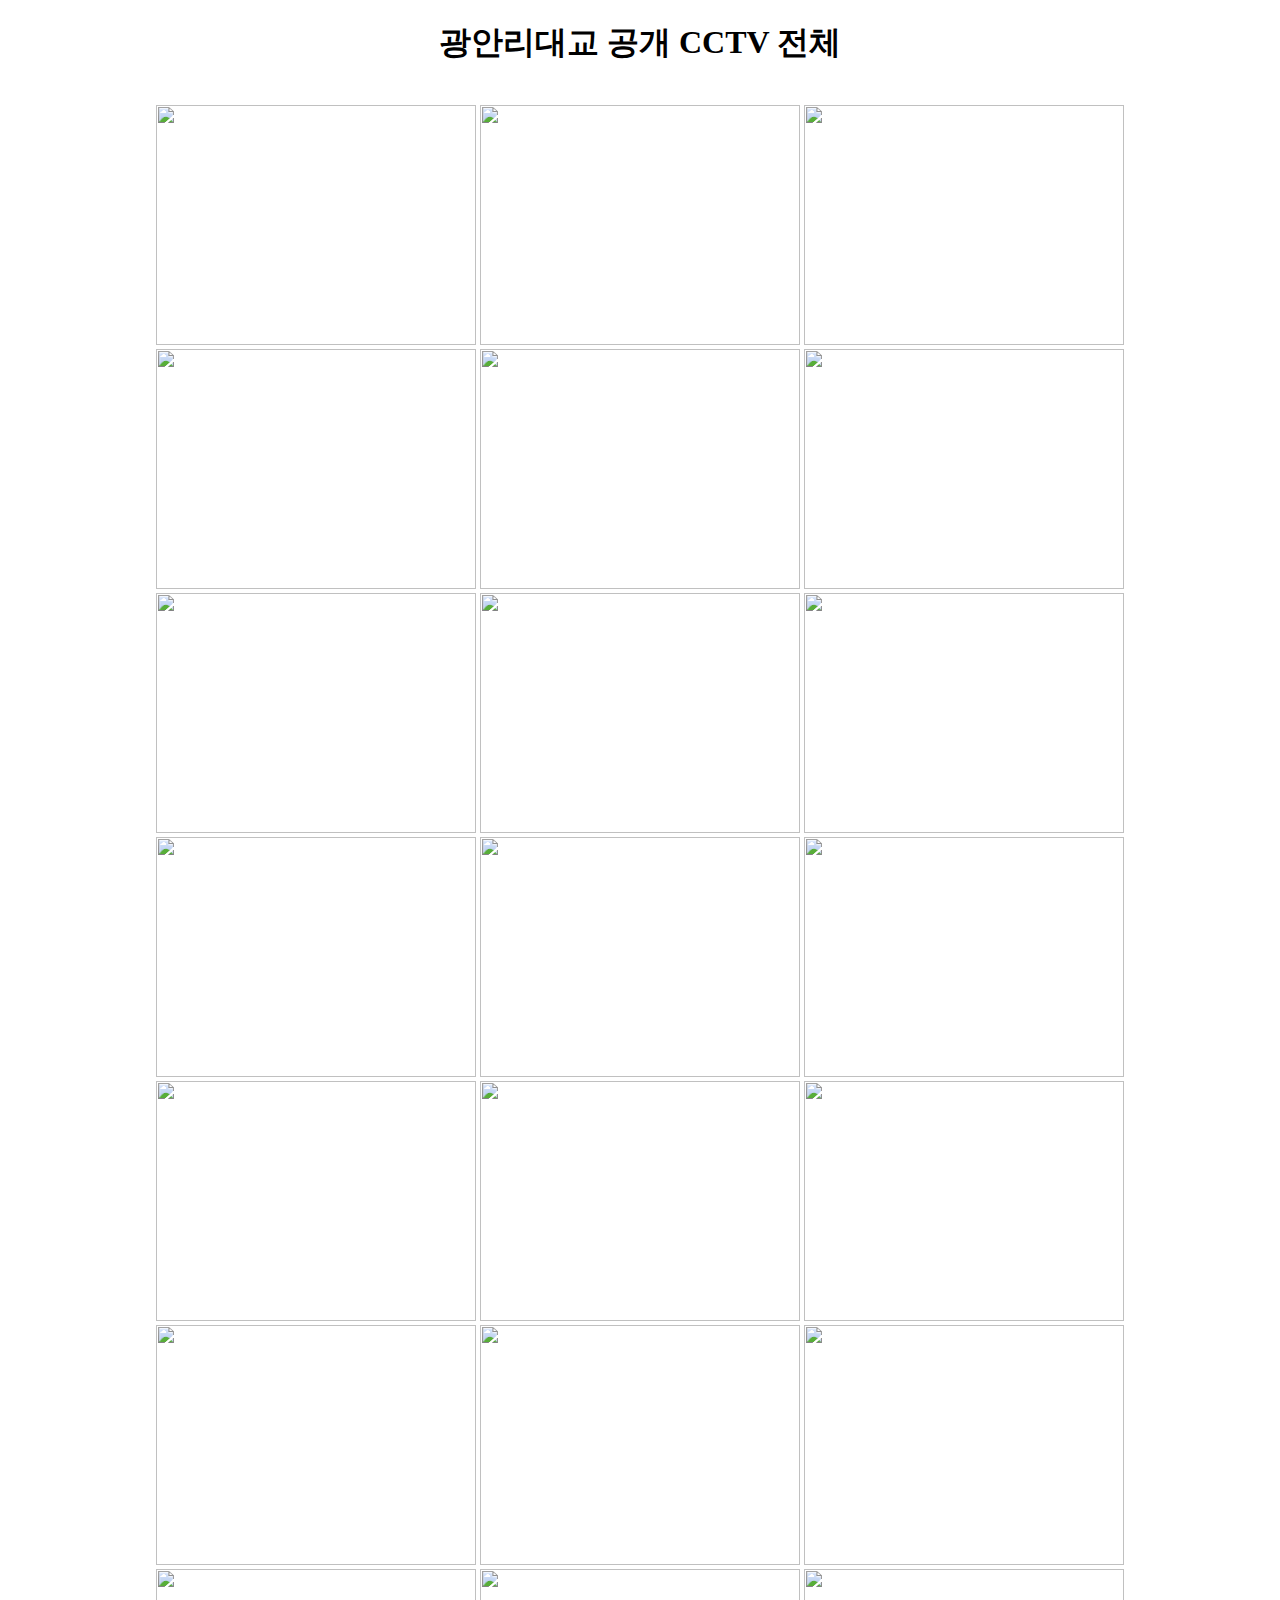
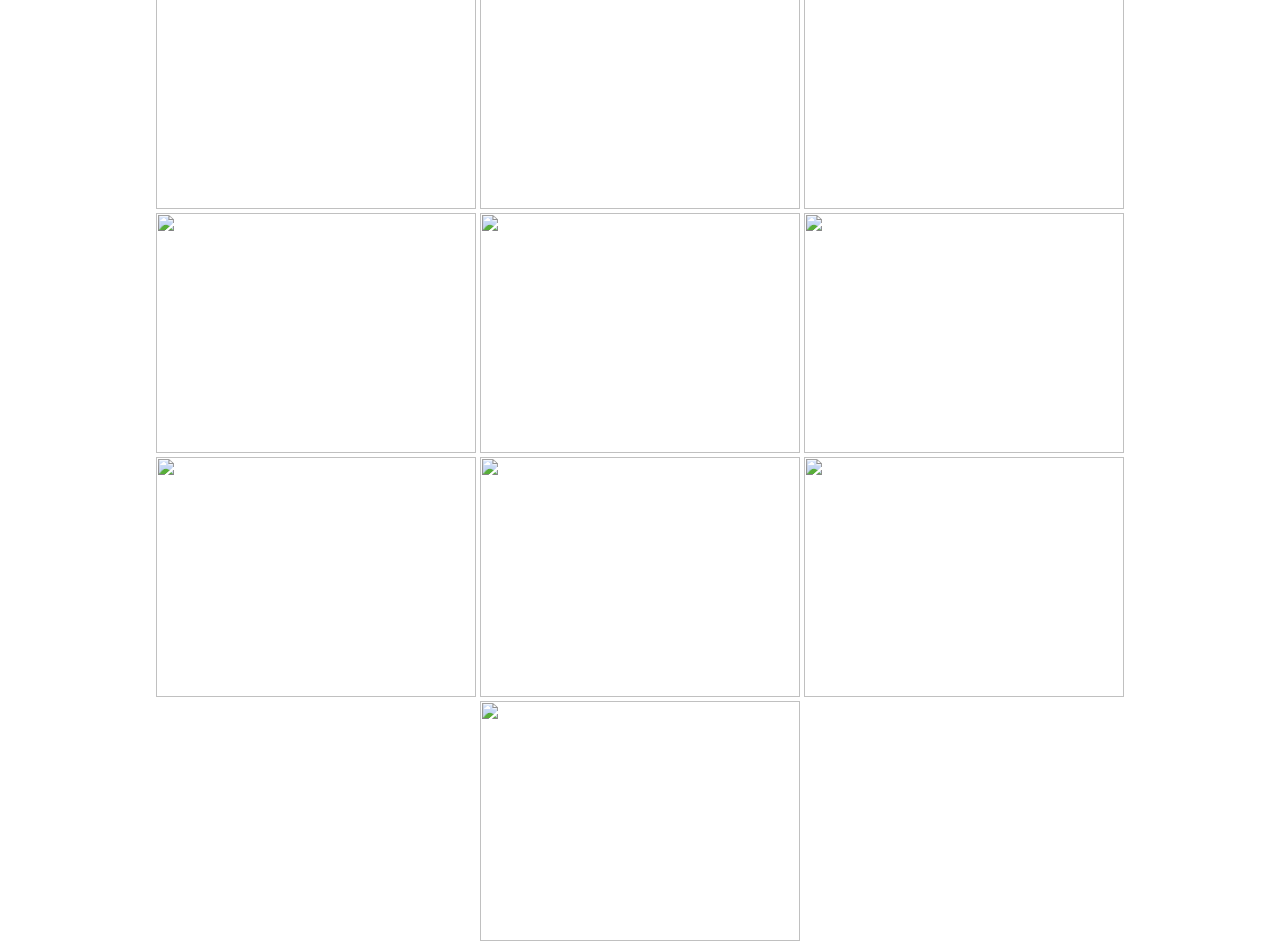
==== Gwang.html @ 4c76edfe "Gwang add" ====
<!DOCTYPE html>
<html>
<head>
	<meta name="viewport" content="width=device-width, initial-scale=1" />
	<meta charset="utf-8">
	<title>상부 MP32</title>
</head>
<body style="margin:0px 0px 0px 0px;text-align:center">
	<h1> 광안리대교 공개 CCTV 전체</h1><br>
	<img id="jpeg_1" width="320" height="240">
	<img id="jpeg_2" width="320" height="240">
	<img id="jpeg_3" width="320" height="240">
	<img id="jpeg_4" width="320" height="240">
	<img id="jpeg_5" width="320" height="240">
	<img id="jpeg_6" width="320" height="240">
	<img id="jpeg_7" width="320" height="240">
	<img id="jpeg_8" width="320" height="240">
	<img id="jpeg_9" width="320" height="240">
	<img id="jpeg_10" width="320" height="240">
	<img id="jpeg_11" width="320" height="240">
	<img id="jpeg_12" width="320" height="240">
	<img id="jpeg_13" width="320" height="240">
	<img id="jpeg_14" width="320" height="240">
	<img id="jpeg_15" width="320" height="240">
	<img id="jpeg_16" width="320" height="240">
	<img id="jpeg_17" width="320" height="240">
	<img id="jpeg_18" width="320" height="240">
	<img id="jpeg_19" width="320" height="240">
	<img id="jpeg_20" width="320" height="240">
	<img id="jpeg_21" width="320" height="240">
	<img id="jpeg_22" width="320" height="240">
	<img id="jpeg_23" width="320" height="240">
	<img id="jpeg_24" width="320" height="240">
	<img id="jpeg_25" width="320" height="240">
	<img id="jpeg_26" width="320" height="240">
	<img id="jpeg_27" width="320" height="240">
	<img id="jpeg_28" width="320" height="240">
<script type="text/javascript">
	// var cameras = []
	// for(i=0;i<10;++i){
	// 	cameras[i] = {
	// 		addEvent: function(elem, event, func ){
	// 			if (typeof (window.event) != 'undefined')
	// 				{elem.attachEvent('on' + event, func);}
	// 			else
	// 				{elem.addEventListener(event, func, false);}
	// 		},
	// 		initCamera: function(jpeg, serverUrl, token, id, interval){
	// 		this.addEvent(jpeg, 'load', function(){setTimeout(function() {camera_1.showJpegFrame(jpeg, serverUrl, token, id);}, interval);});
	// 		this.showJpegFrame(jpeg, serverUrl, token, id);
	// 		},
	// 		showJpegFrame: function(jpeg, serverUrl, token, id){
	// 			console.log(new Date().getTime());
	// 			jpeg.src = serverUrl+"/Jpeg/"+id+"?authToken="+token;
	// 		}
	// 	}
	// }
	var camera_1 = {
		addEvent: function(elem, event, func ){
			if (typeof (window.event) != 'undefined')
				{elem.attachEvent('on' + event, func);}
			else
				{elem.addEventListener(event, func, false);}
		},
		initCamera: function(jpeg, serverUrl, token, id, interval){
		this.addEvent(jpeg, 'load', function(){setTimeout(function() {camera_1.showJpegFrame(jpeg, serverUrl, token, id);}, interval);});
		this.showJpegFrame(jpeg, serverUrl, token, id);
		},
		showJpegFrame: function(jpeg, serverUrl, token, id){
			//console.log(new Date().getTime());
			jpeg.src = serverUrl+"/Jpeg/"+id+"?authToken="+token;
		}
	}
	
	camera_1.initCamera(jpeg_1, "http://59.19.158.7:8100", "447e6cc4-7806-4b53-a64b-c14b55b90701", 1, 40);
	camera_1.initCamera(jpeg_2, "http://59.19.158.7:8100", "447e6cc4-7806-4b53-a64b-c14b55b90701", 2, 40);
	camera_1.initCamera(jpeg_3, "http://59.19.158.7:8100", "447e6cc4-7806-4b53-a64b-c14b55b90701", 3, 40);
	camera_1.initCamera(jpeg_4, "http://59.19.158.7:8100", "447e6cc4-7806-4b53-a64b-c14b55b90701", 4, 40);
	camera_1.initCamera(jpeg_5, "http://59.19.158.7:8100", "447e6cc4-7806-4b53-a64b-c14b55b90701", 5, 40);
	camera_1.initCamera(jpeg_6, "http://59.19.158.7:8100", "447e6cc4-7806-4b53-a64b-c14b55b90701", 6, 40);
	camera_1.initCamera(jpeg_7, "http://59.19.158.7:8100", "447e6cc4-7806-4b53-a64b-c14b55b90701", 7, 40);
	camera_1.initCamera(jpeg_8, "http://59.19.158.7:8100", "447e6cc4-7806-4b53-a64b-c14b55b90701", 8, 40);
	camera_1.initCamera(jpeg_9, "http://59.19.158.7:8100", "447e6cc4-7806-4b53-a64b-c14b55b90701", 9, 40);
	camera_1.initCamera(jpeg_10, "http://59.19.158.7:8100", "447e6cc4-7806-4b53-a64b-c14b55b90701", 10, 40);
	camera_1.initCamera(jpeg_11, "http://59.19.158.7:8100", "447e6cc4-7806-4b53-a64b-c14b55b90701", 11, 40);
	camera_1.initCamera(jpeg_12, "http://59.19.158.7:8100", "447e6cc4-7806-4b53-a64b-c14b55b90701", 12, 40);
	camera_1.initCamera(jpeg_13, "http://59.19.158.7:8100", "447e6cc4-7806-4b53-a64b-c14b55b90701", 13, 40);
	camera_1.initCamera(jpeg_14, "http://59.19.158.7:8100", "447e6cc4-7806-4b53-a64b-c14b55b90701", 14, 40);
	camera_1.initCamera(jpeg_15, "http://59.19.158.7:8100", "447e6cc4-7806-4b53-a64b-c14b55b90701", 15, 40);
	camera_1.initCamera(jpeg_16, "http://59.19.158.7:8100", "447e6cc4-7806-4b53-a64b-c14b55b90701", 16, 40);
	camera_1.initCamera(jpeg_17, "http://59.19.158.7:8100", "447e6cc4-7806-4b53-a64b-c14b55b90701", 17, 40);
	camera_1.initCamera(jpeg_18, "http://59.19.158.7:8100", "447e6cc4-7806-4b53-a64b-c14b55b90701", 18, 40);
	camera_1.initCamera(jpeg_19, "http://59.19.158.7:8100", "447e6cc4-7806-4b53-a64b-c14b55b90701", 19, 40);
	camera_1.initCamera(jpeg_20, "http://59.19.158.7:8100", "447e6cc4-7806-4b53-a64b-c14b55b90701", 20, 40);
	camera_1.initCamera(jpeg_21, "http://59.19.158.7:8100", "447e6cc4-7806-4b53-a64b-c14b55b90701", 21, 40);
	camera_1.initCamera(jpeg_22, "http://59.19.158.7:8100", "447e6cc4-7806-4b53-a64b-c14b55b90701", 22, 40);
	camera_1.initCamera(jpeg_23, "http://59.19.158.7:8100", "447e6cc4-7806-4b53-a64b-c14b55b90701", 23, 40);
	camera_1.initCamera(jpeg_24, "http://59.19.158.7:8100", "447e6cc4-7806-4b53-a64b-c14b55b90701", 24, 40);
	camera_1.initCamera(jpeg_25, "http://59.19.158.7:8100", "447e6cc4-7806-4b53-a64b-c14b55b90701", 25, 40);
	camera_1.initCamera(jpeg_26, "http://59.19.158.7:8100", "447e6cc4-7806-4b53-a64b-c14b55b90701", 26, 40);
	camera_1.initCamera(jpeg_27, "http://59.19.158.7:8100", "447e6cc4-7806-4b53-a64b-c14b55b90701", 27, 40);
	camera_1.initCamera(jpeg_28, "http://59.19.158.7:8100", "447e6cc4-7806-4b53-a64b-c14b55b90701", 28, 40);

	function cctv_time_blank() {
		location.href="http://cctv.bisco.or.kr/cctv/none.asp";
	}

	//setTimeout("cctv_time_blank()",300000); //1000 : 1초
</script>

</body>
</html>
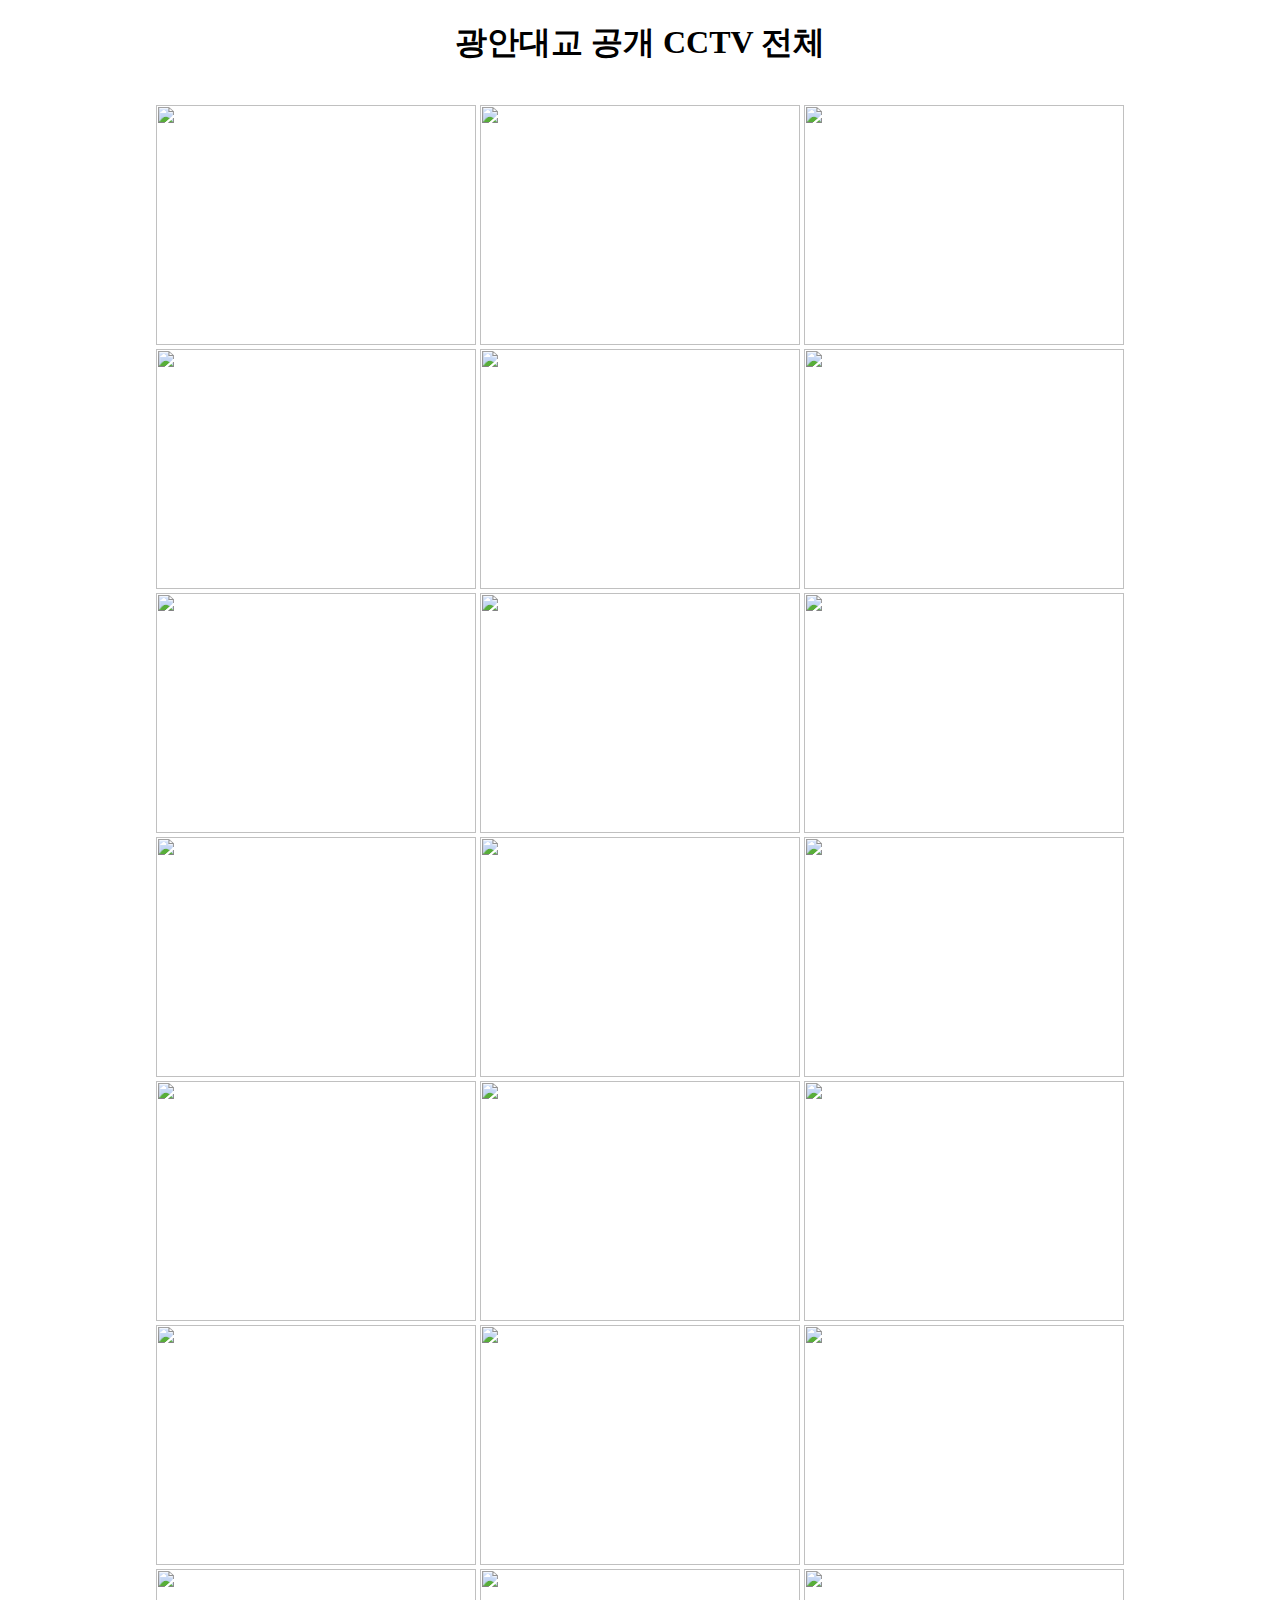
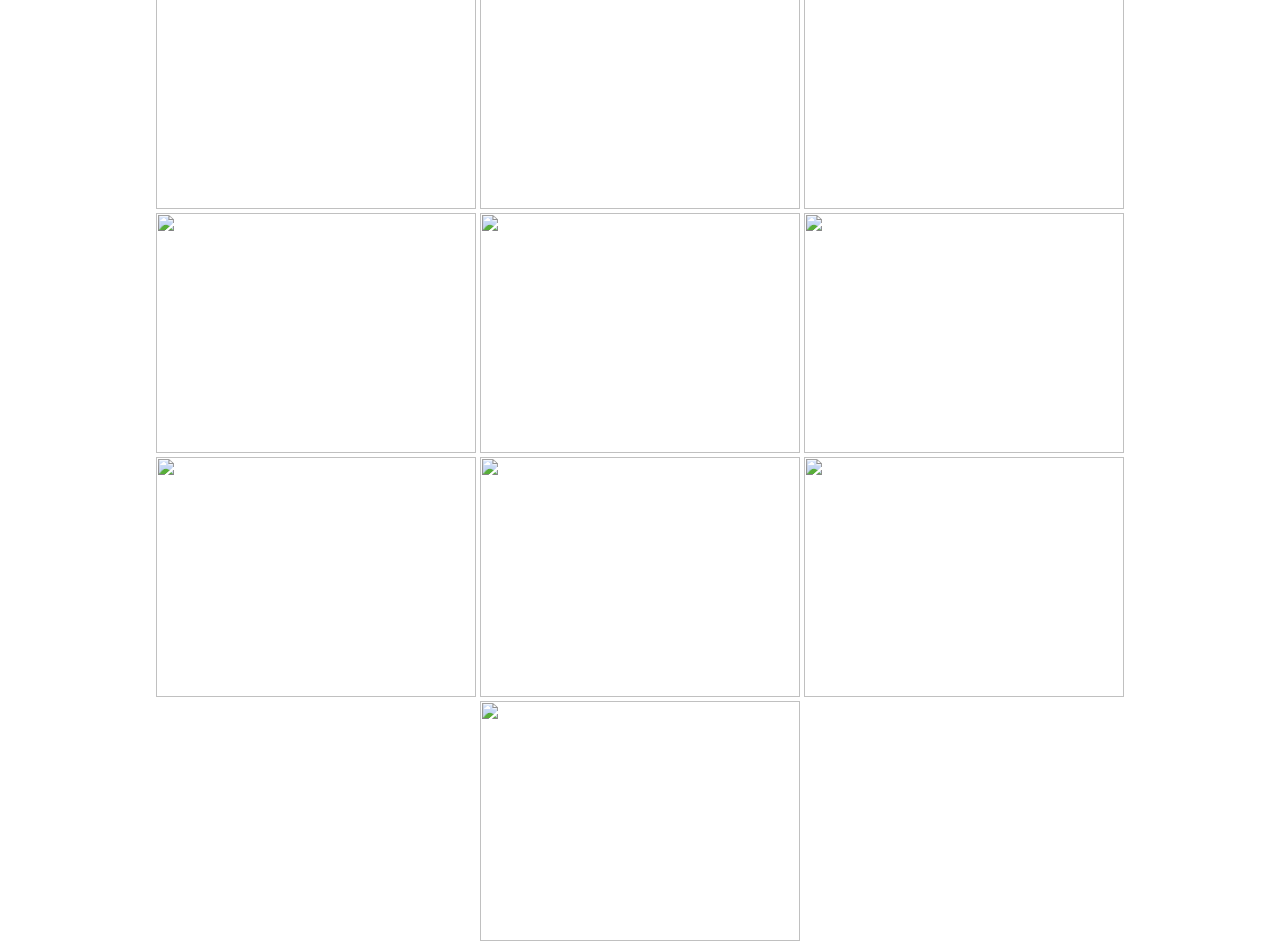
==== commit 04cf4a9f: "오타수정" ====
--- a/Gwang.html
+++ b/Gwang.html
@@ -8,7 +8,7 @@
 	<title>상부 MP32</title>
 </head>
 <body style="margin:0px 0px 0px 0px;text-align:center">
-	<h1> 광안리대교 공개 CCTV 전체</h1><br>
+	<h1> 광안대교 공개 CCTV 전체</h1><br>
 	<img id="jpeg_1" width="320" height="240">
 	<img id="jpeg_2" width="320" height="240">
 	<img id="jpeg_3" width="320" height="240">
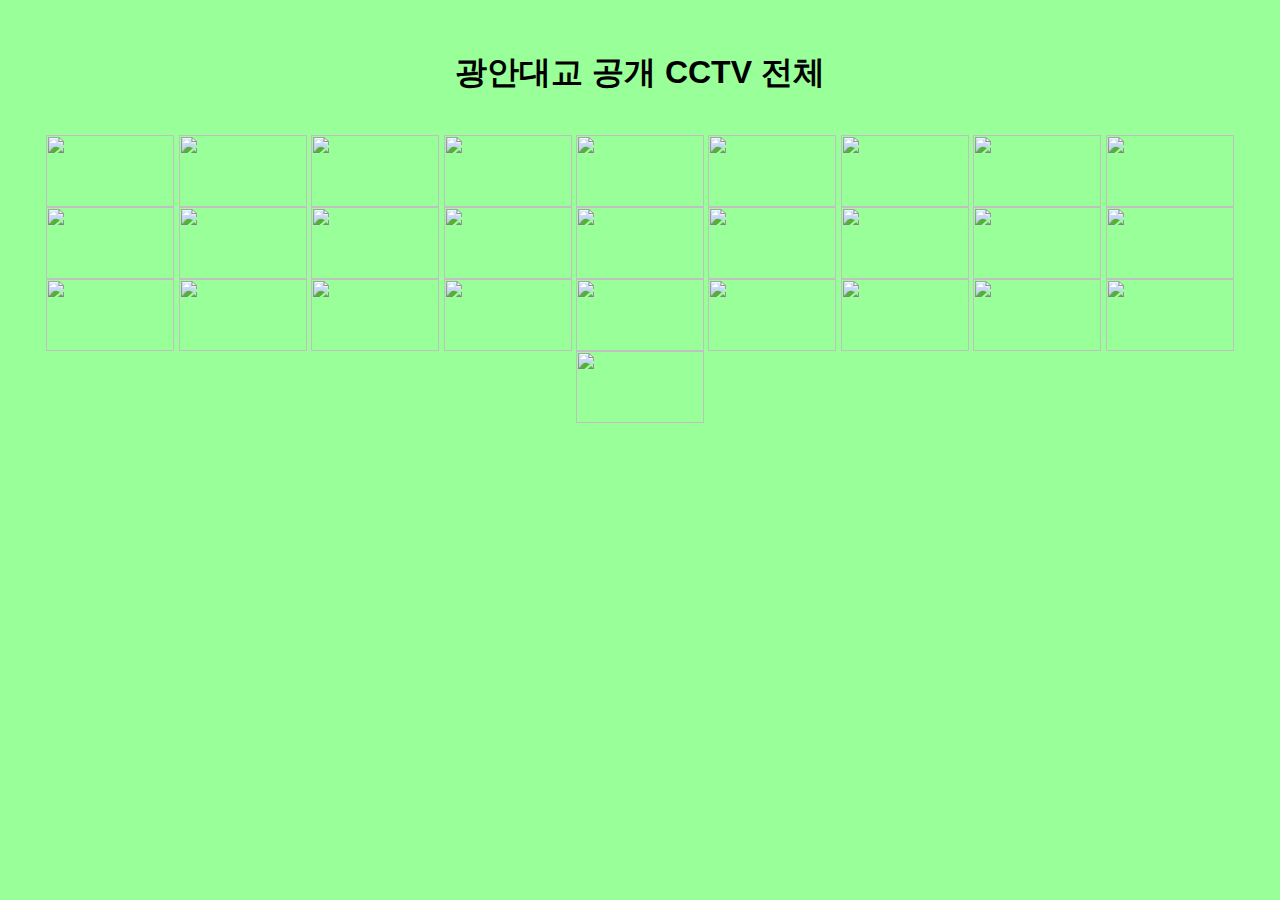
==== commit 9914c363: "css add" ====
--- a/Gwang.html
+++ b/Gwang.html
@@ -5,38 +5,41 @@
 <head>
 	<meta name="viewport" content="width=device-width, initial-scale=1" />
 	<meta charset="utf-8">
+	<style>
+	@import "index.css"
+	</style>
 	<title>상부 MP32</title>
 </head>
 <body style="margin:0px 0px 0px 0px;text-align:center">
 	<h1> 광안대교 공개 CCTV 전체</h1><br>
-	<img id="jpeg_1" width="320" height="240">
-	<img id="jpeg_2" width="320" height="240">
-	<img id="jpeg_3" width="320" height="240">
-	<img id="jpeg_4" width="320" height="240">
-	<img id="jpeg_5" width="320" height="240">
-	<img id="jpeg_6" width="320" height="240">
-	<img id="jpeg_7" width="320" height="240">
-	<img id="jpeg_8" width="320" height="240">
-	<img id="jpeg_9" width="320" height="240">
-	<img id="jpeg_10" width="320" height="240">
-	<img id="jpeg_11" width="320" height="240">
-	<img id="jpeg_12" width="320" height="240">
-	<img id="jpeg_13" width="320" height="240">
-	<img id="jpeg_14" width="320" height="240">
-	<img id="jpeg_15" width="320" height="240">
-	<img id="jpeg_16" width="320" height="240">
-	<img id="jpeg_17" width="320" height="240">
-	<img id="jpeg_18" width="320" height="240">
-	<img id="jpeg_19" width="320" height="240">
-	<img id="jpeg_20" width="320" height="240">
-	<img id="jpeg_21" width="320" height="240">
-	<img id="jpeg_22" width="320" height="240">
-	<img id="jpeg_23" width="320" height="240">
-	<img id="jpeg_24" width="320" height="240">
-	<img id="jpeg_25" width="320" height="240">
-	<img id="jpeg_26" width="320" height="240">
-	<img id="jpeg_27" width="320" height="240">
-	<img id="jpeg_28" width="320" height="240">
+	<img class="spaceEngineImg" id="jpeg_1" width="320" height="240">
+	<img class="spaceEngineImg" id="jpeg_2" width="320" height="240">
+	<img class="spaceEngineImg" id="jpeg_3" width="320" height="240">
+	<img class="spaceEngineImg" id="jpeg_4" width="320" height="240">
+	<img class="spaceEngineImg" id="jpeg_5" width="320" height="240">
+	<img class="spaceEngineImg" id="jpeg_6" width="320" height="240">
+	<img class="spaceEngineImg" id="jpeg_7" width="320" height="240">
+	<img class="spaceEngineImg" id="jpeg_8" width="320" height="240">
+	<img class="spaceEngineImg" id="jpeg_9" width="320" height="240">
+	<img class="spaceEngineImg" id="jpeg_10" width="320" height="240">
+	<img class="spaceEngineImg" id="jpeg_11" width="320" height="240">
+	<img class="spaceEngineImg" id="jpeg_12" width="320" height="240">
+	<img class="spaceEngineImg" id="jpeg_13" width="320" height="240">
+	<img class="spaceEngineImg" id="jpeg_14" width="320" height="240">
+	<img class="spaceEngineImg" id="jpeg_15" width="320" height="240">
+	<img class="spaceEngineImg" id="jpeg_16" width="320" height="240">
+	<img class="spaceEngineImg" id="jpeg_17" width="320" height="240">
+	<img class="spaceEngineImg" id="jpeg_18" width="320" height="240">
+	<img class="spaceEngineImg" id="jpeg_19" width="320" height="240">
+	<img class="spaceEngineImg" id="jpeg_20" width="320" height="240">
+	<img class="spaceEngineImg" id="jpeg_21" width="320" height="240">
+	<img class="spaceEngineImg" id="jpeg_22" width="320" height="240">
+	<img class="spaceEngineImg" id="jpeg_23" width="320" height="240">
+	<img class="spaceEngineImg" id="jpeg_24" width="320" height="240">
+	<img class="spaceEngineImg" id="jpeg_25" width="320" height="240">
+	<img class="spaceEngineImg" id="jpeg_26" width="320" height="240">
+	<img class="spaceEngineImg" id="jpeg_27" width="320" height="240">
+	<img class="spaceEngineImg" id="jpeg_28" width="320" height="240">
 <script type="text/javascript">
 	// var cameras = []
 	// for(i=0;i<10;++i){
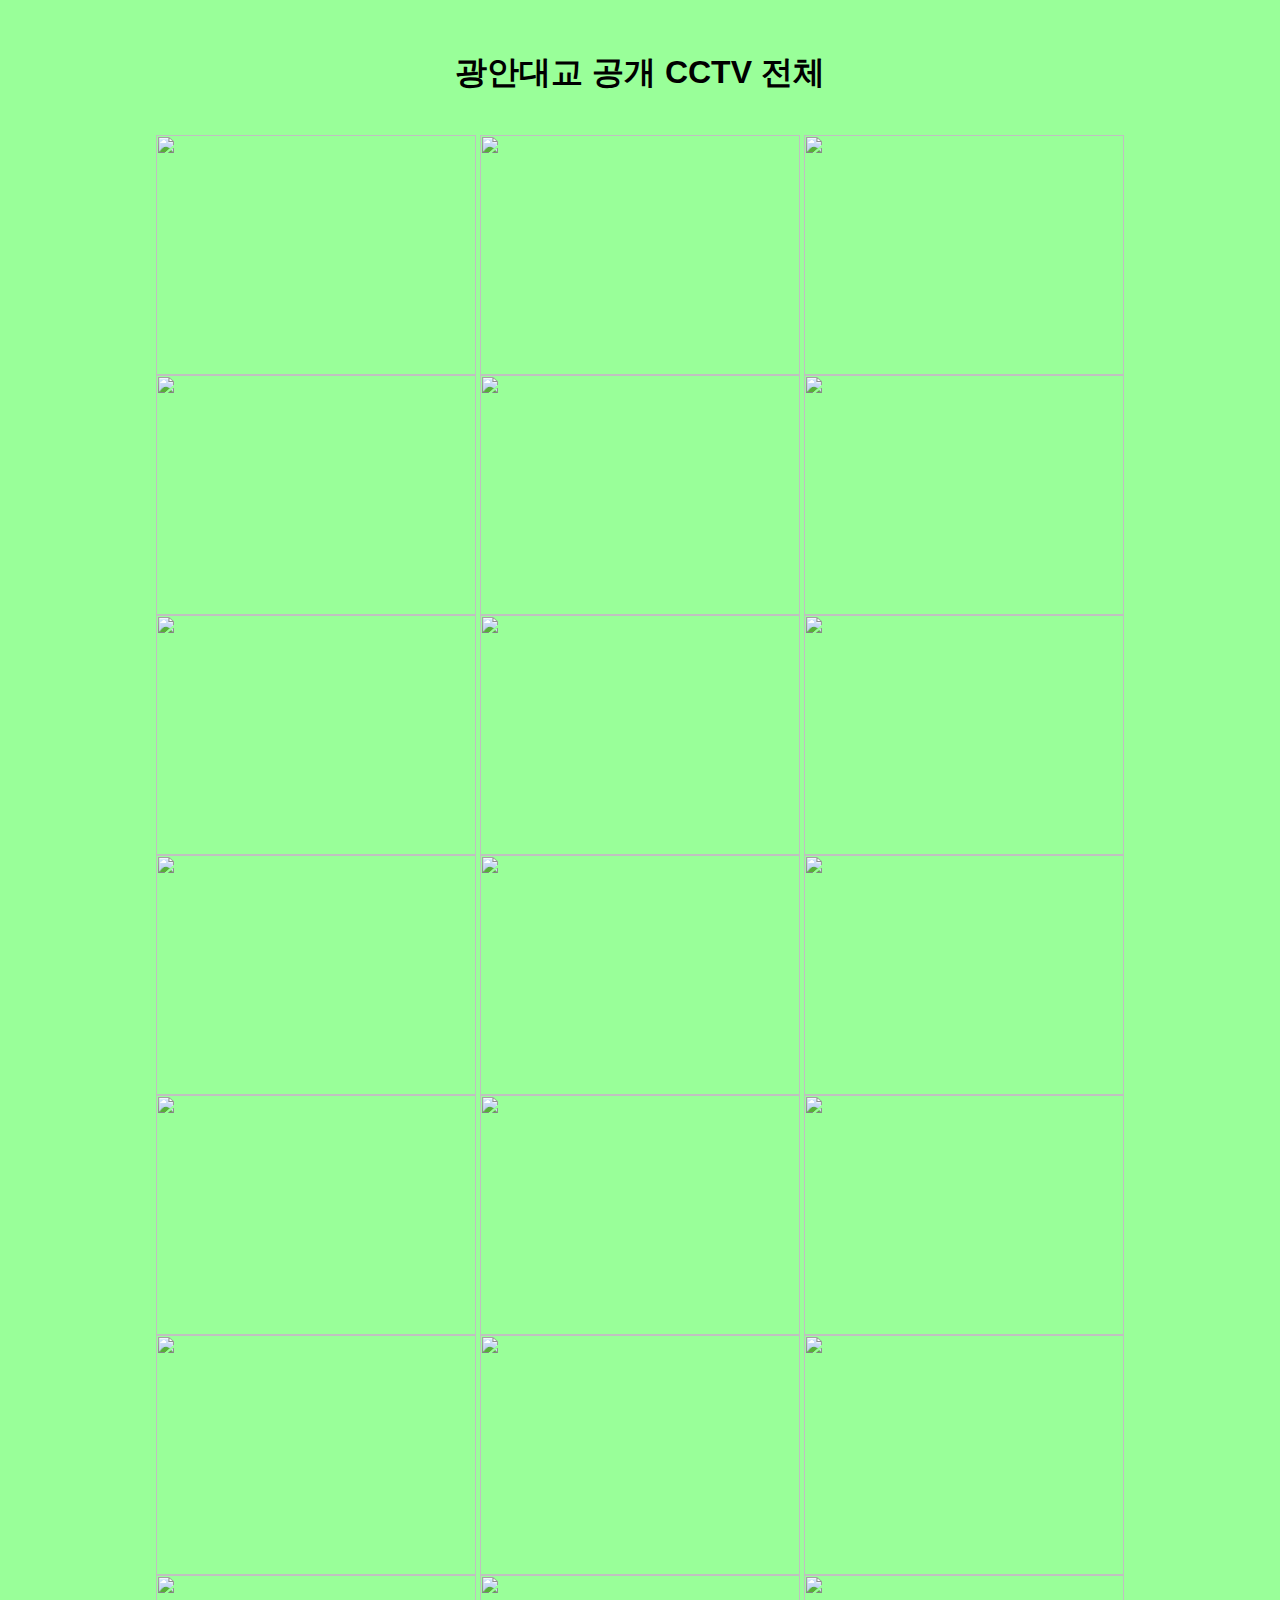
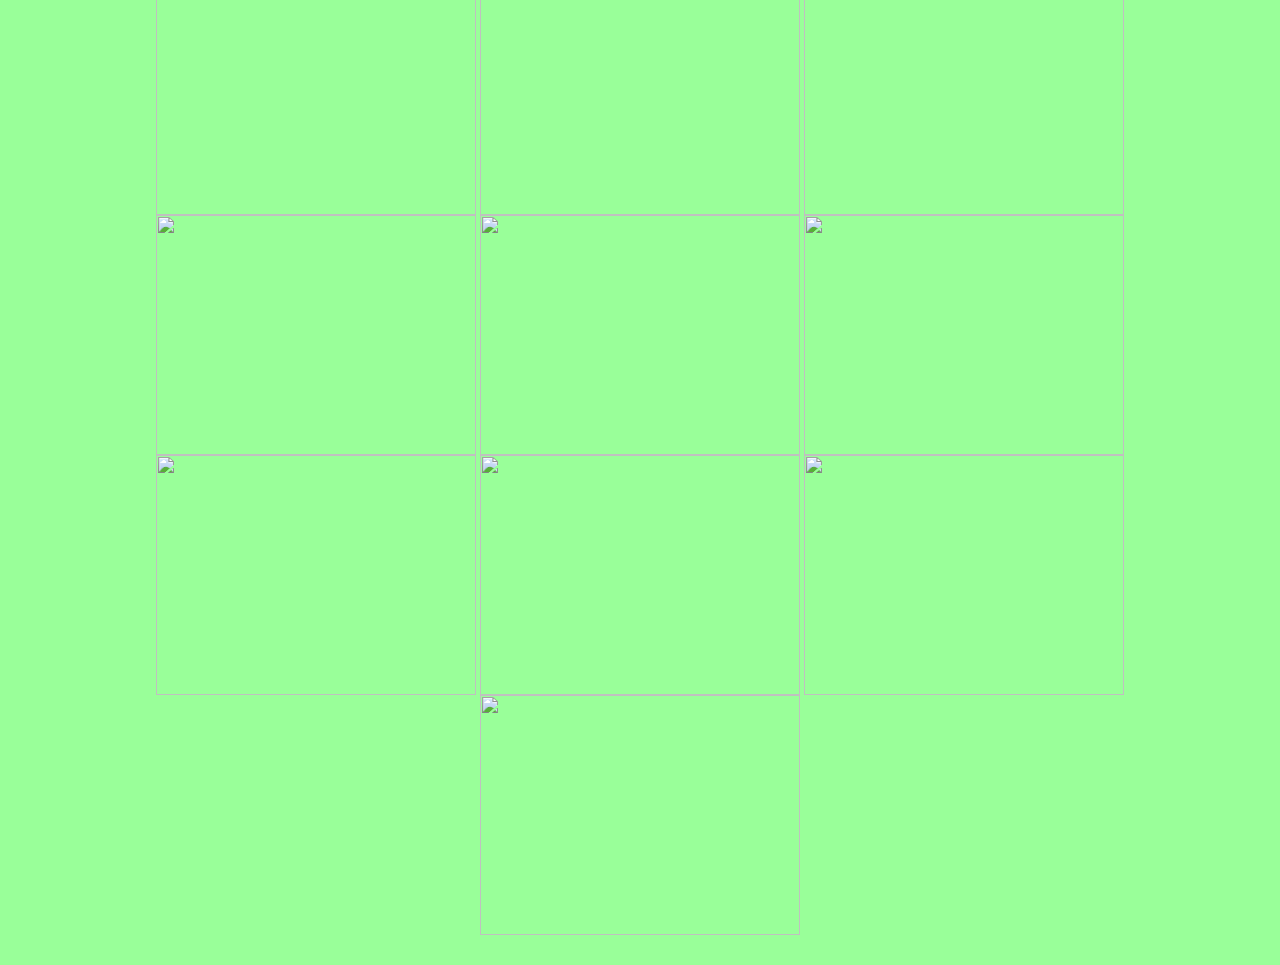
==== commit fbf8ad57: "Update Gwang.html" ====
--- a/Gwang.html
+++ b/Gwang.html
@@ -12,34 +12,34 @@
 </head>
 <body style="margin:0px 0px 0px 0px;text-align:center">
 	<h1> 광안대교 공개 CCTV 전체</h1><br>
-	<img class="spaceEngineImg" id="jpeg_1" width="320" height="240">
-	<img class="spaceEngineImg" id="jpeg_2" width="320" height="240">
-	<img class="spaceEngineImg" id="jpeg_3" width="320" height="240">
-	<img class="spaceEngineImg" id="jpeg_4" width="320" height="240">
-	<img class="spaceEngineImg" id="jpeg_5" width="320" height="240">
-	<img class="spaceEngineImg" id="jpeg_6" width="320" height="240">
-	<img class="spaceEngineImg" id="jpeg_7" width="320" height="240">
-	<img class="spaceEngineImg" id="jpeg_8" width="320" height="240">
-	<img class="spaceEngineImg" id="jpeg_9" width="320" height="240">
-	<img class="spaceEngineImg" id="jpeg_10" width="320" height="240">
-	<img class="spaceEngineImg" id="jpeg_11" width="320" height="240">
-	<img class="spaceEngineImg" id="jpeg_12" width="320" height="240">
-	<img class="spaceEngineImg" id="jpeg_13" width="320" height="240">
-	<img class="spaceEngineImg" id="jpeg_14" width="320" height="240">
-	<img class="spaceEngineImg" id="jpeg_15" width="320" height="240">
-	<img class="spaceEngineImg" id="jpeg_16" width="320" height="240">
-	<img class="spaceEngineImg" id="jpeg_17" width="320" height="240">
-	<img class="spaceEngineImg" id="jpeg_18" width="320" height="240">
-	<img class="spaceEngineImg" id="jpeg_19" width="320" height="240">
-	<img class="spaceEngineImg" id="jpeg_20" width="320" height="240">
-	<img class="spaceEngineImg" id="jpeg_21" width="320" height="240">
-	<img class="spaceEngineImg" id="jpeg_22" width="320" height="240">
-	<img class="spaceEngineImg" id="jpeg_23" width="320" height="240">
-	<img class="spaceEngineImg" id="jpeg_24" width="320" height="240">
-	<img class="spaceEngineImg" id="jpeg_25" width="320" height="240">
-	<img class="spaceEngineImg" id="jpeg_26" width="320" height="240">
-	<img class="spaceEngineImg" id="jpeg_27" width="320" height="240">
-	<img class="spaceEngineImg" id="jpeg_28" width="320" height="240">
+	<img class="gwangTV" id="jpeg_1" width="320" height="240">
+	<img class="gwangTV" id="jpeg_2" width="320" height="240">
+	<img class="gwangTV" id="jpeg_3" width="320" height="240">
+	<img class="gwangTV" id="jpeg_4" width="320" height="240">
+	<img class="gwangTV" id="jpeg_5" width="320" height="240">
+	<img class="gwangTV" id="jpeg_6" width="320" height="240">
+	<img class="gwangTV" id="jpeg_7" width="320" height="240">
+	<img class="gwangTV" id="jpeg_8" width="320" height="240">
+	<img class="gwangTV" id="jpeg_9" width="320" height="240">
+	<img class="gwangTV" id="jpeg_10" width="320" height="240">
+	<img class="gwangTV" id="jpeg_11" width="320" height="240">
+	<img class="gwangTV" id="jpeg_12" width="320" height="240">
+	<img class="gwangTV" id="jpeg_13" width="320" height="240">
+	<img class="gwangTV" id="jpeg_14" width="320" height="240">
+	<img class="gwangTV" id="jpeg_15" width="320" height="240">
+	<img class="gwangTV" id="jpeg_16" width="320" height="240">
+	<img class="gwangTV" id="jpeg_17" width="320" height="240">
+	<img class="gwangTV" id="jpeg_18" width="320" height="240">
+	<img class="gwangTV" id="jpeg_19" width="320" height="240">
+	<img class="gwangTV" id="jpeg_20" width="320" height="240">
+	<img class="gwangTV" id="jpeg_21" width="320" height="240">
+	<img class="gwangTV" id="jpeg_22" width="320" height="240">
+	<img class="gwangTV" id="jpeg_23" width="320" height="240">
+	<img class="gwangTV" id="jpeg_24" width="320" height="240">
+	<img class="gwangTV" id="jpeg_25" width="320" height="240">
+	<img class="gwangTV" id="jpeg_26" width="320" height="240">
+	<img class="gwangTV" id="jpeg_27" width="320" height="240">
+	<img class="gwangTV" id="jpeg_28" width="320" height="240">
 <script type="text/javascript">
 	// var cameras = []
 	// for(i=0;i<10;++i){
